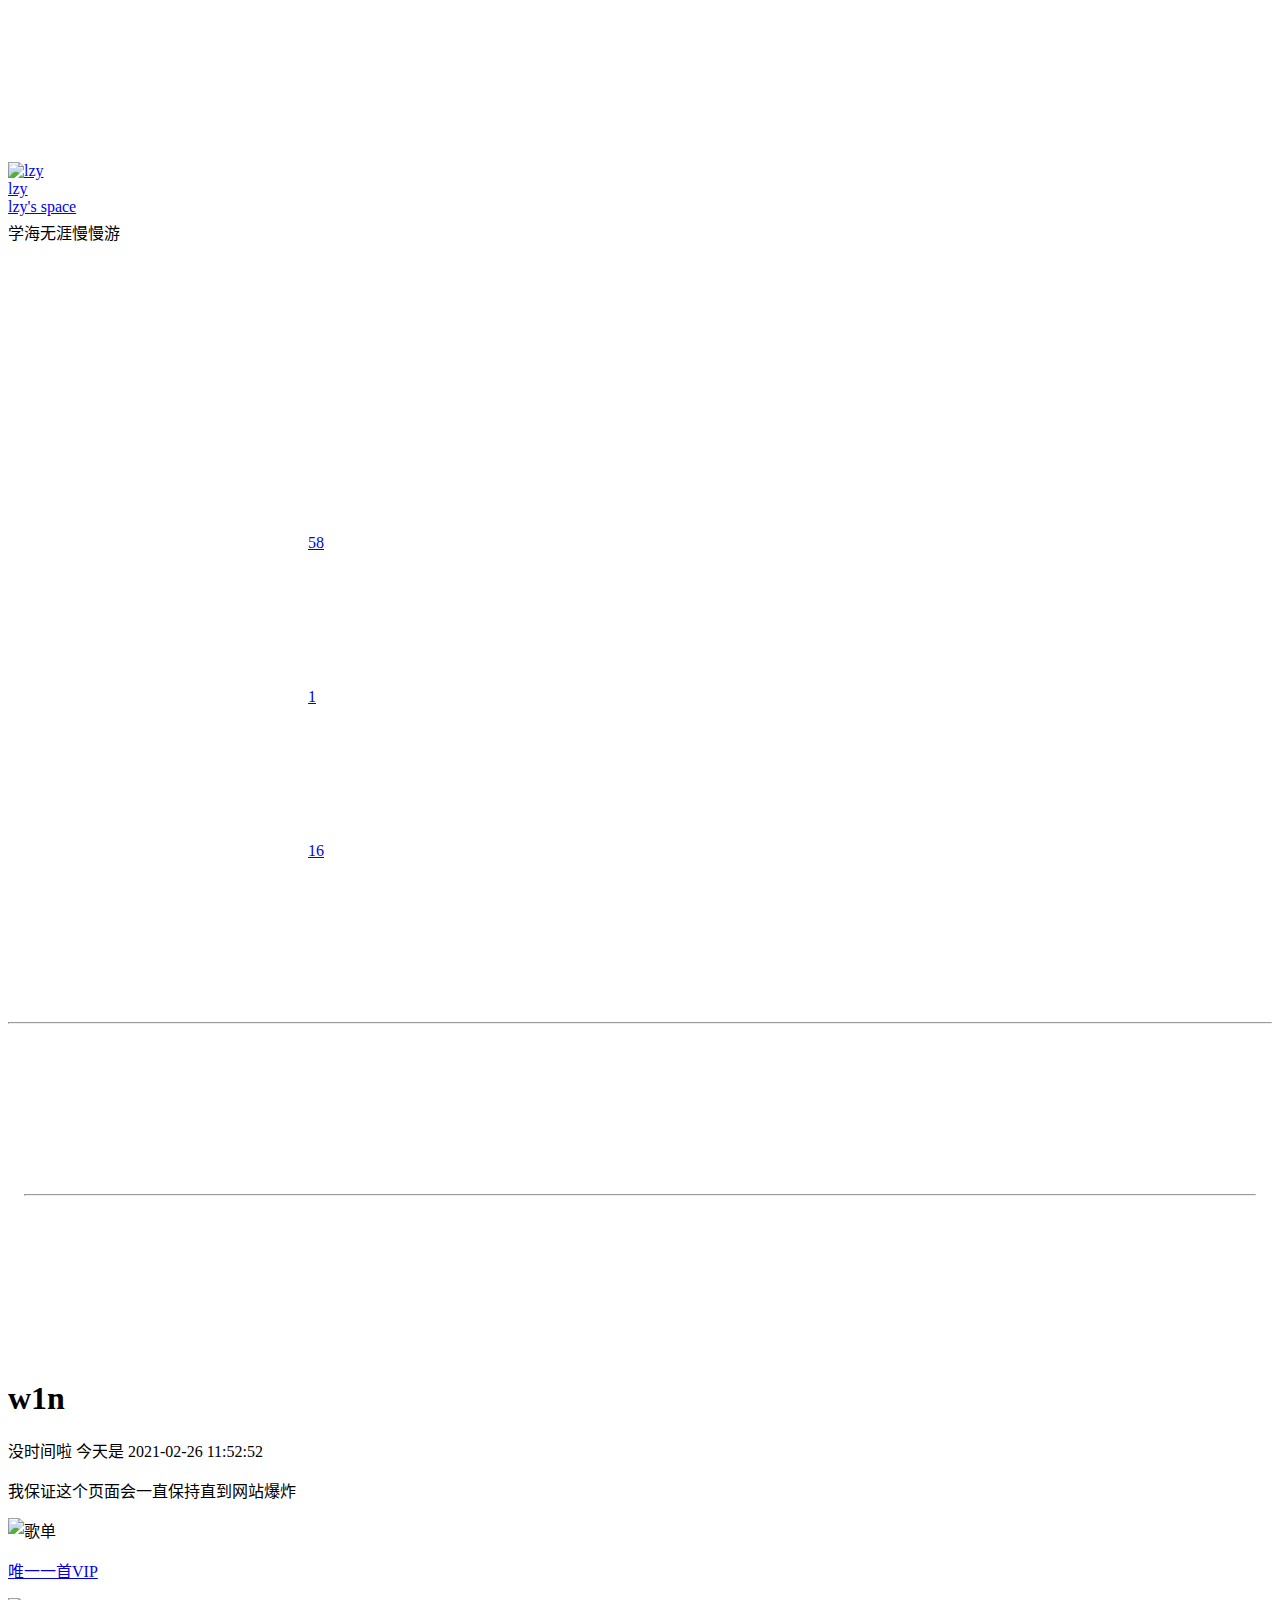
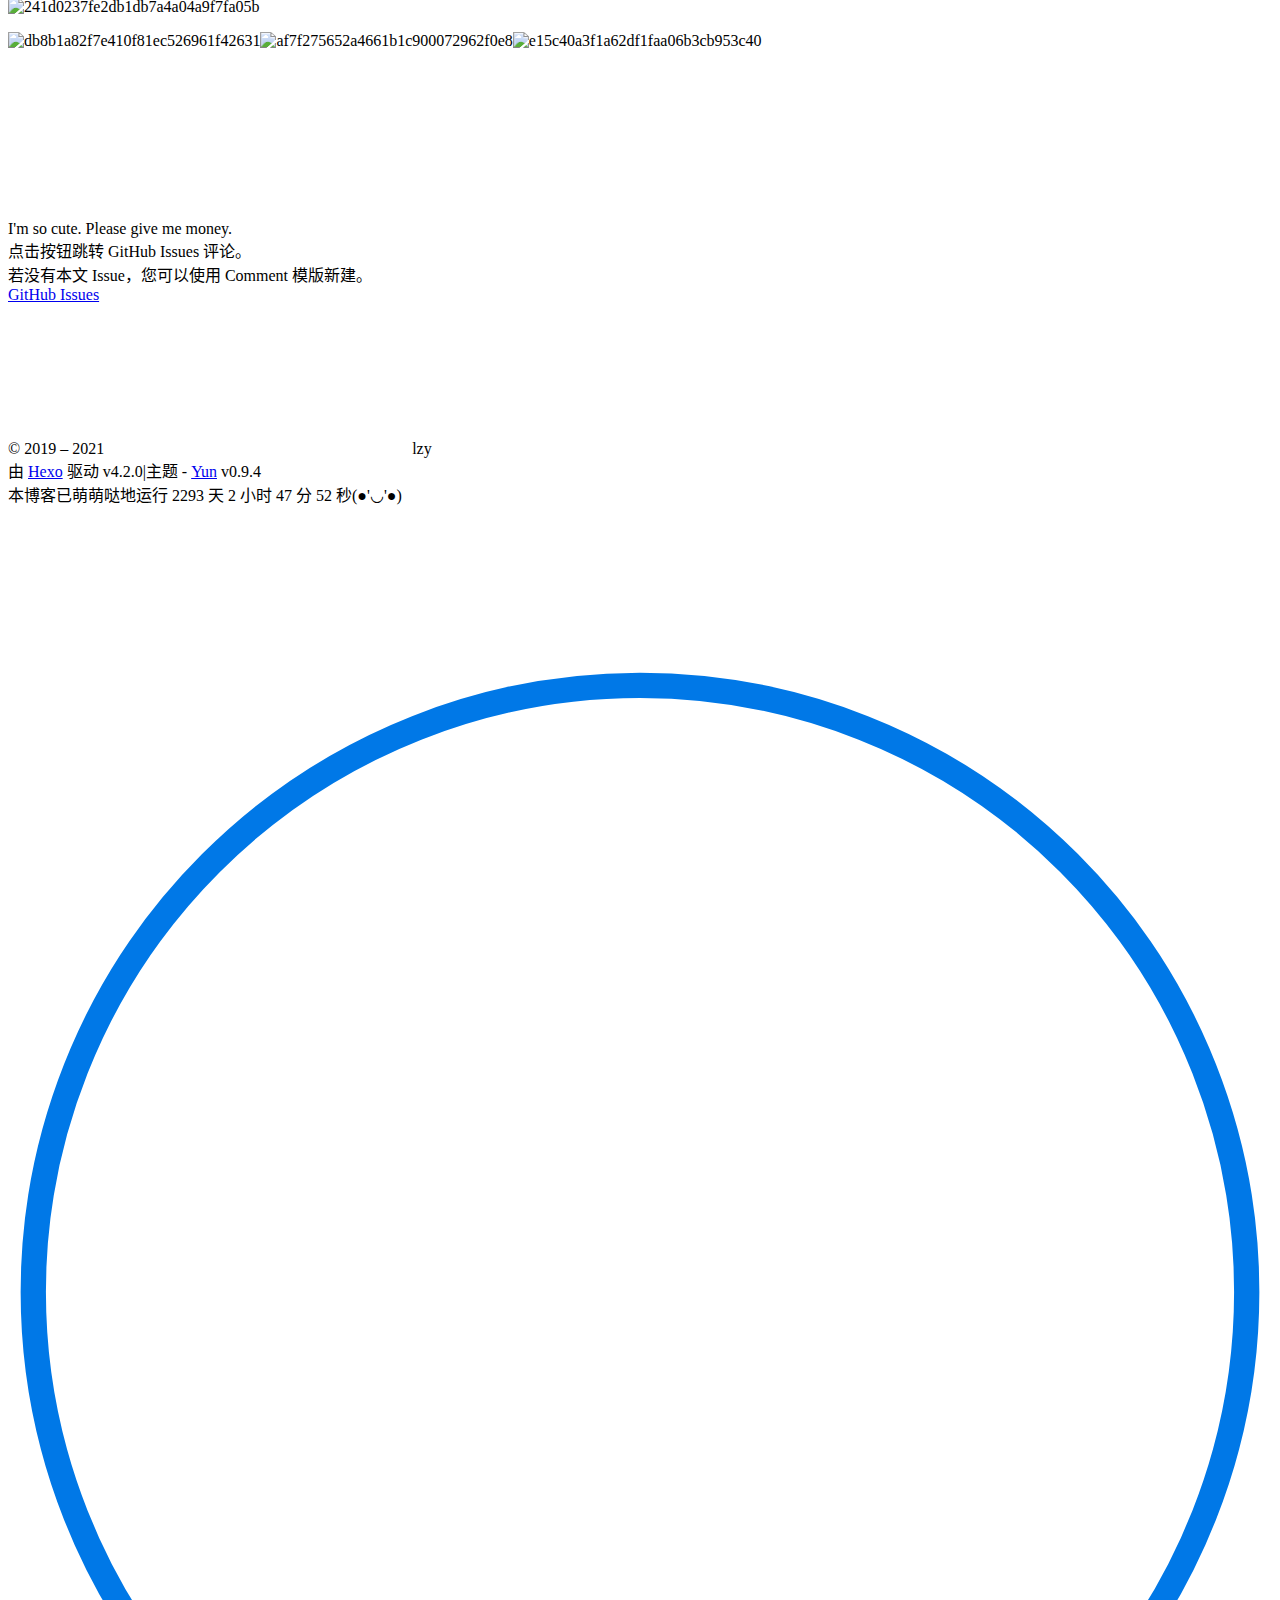
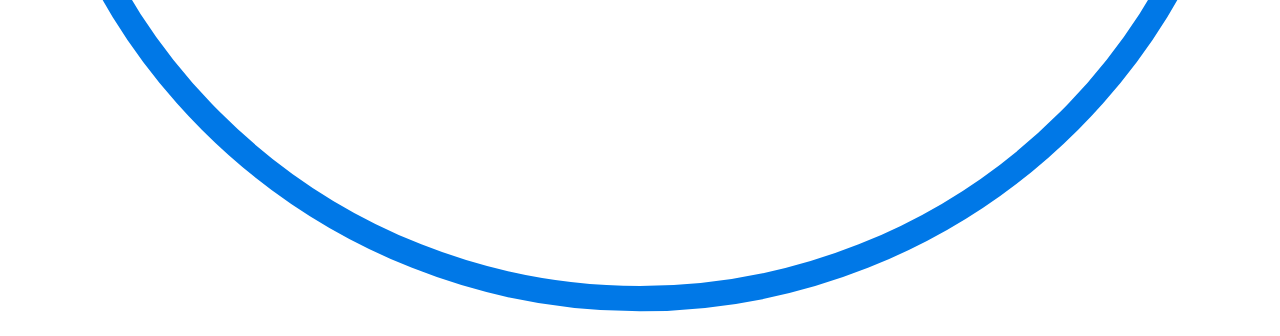
==== w1n/index.html @ 173c9fcd "pull1" ====
<!DOCTYPE html><html lang="zh-CN"><head><meta charset="UTF-8"><meta http-equiv="X-UA-Compatible" content="IE=edge"><meta name="viewport" content="width=device-width, initial-scale=1.0"><meta name="theme-color" content="#0078E7"><meta name="author" content="lzy"><meta name="copyright" content="lzy"><meta name="generator" content="Hexo 4.2.0"><meta name="theme" content="hexo-theme-yun"><title>w1n | lzy's space</title><link rel="stylesheet" href="https://fonts.googleapis.com/css2?family=Noto+Serif+SC:wght@900&amp;display=swap" media="none" onload="this.media='all'"><link rel="stylesheet" href="https://cdn.jsdelivr.net/npm/star-markdown-css@0.1.16/dist/yun/yun-markdown.min.css"><script src="//at.alicdn.com/t/font_1140697_stqaphw3j4.js" async></script><script src="https://cdn.jsdelivr.net/npm/scrollreveal/dist/scrollreveal.min.js" defer></script><script>document.addEventListener("DOMContentLoaded", () => {
  [".post-card",".post-content img"].forEach((target)=> {
    ScrollReveal().reveal(target);
  })
});
</script><link rel="shortcut icon" type="image/svg+xml" href="/yun.svg"><link rel="mask-icon" href="/yun.svg" color="#0078E7"><link rel="alternate icon" href="/yun.ico"><link rel="preload" href="/css/hexo-theme-yun.css" as="style"><link rel="preload" href="/js/utils.js" as="script"><link rel="preload" href="/js/hexo-theme-yun.js" as="script"><link rel="prefetch" href="/js/sidebar.js" as="script"><link rel="preconnect" href="https://cdn.jsdelivr.net" crossorigin><link rel="stylesheet" href="/css/hexo-theme-yun.css"><link rel="alternate" href="/atom.xml" title="lzy's space"><script id="yun-config">
    const Yun = window.Yun || {};
    window.CONFIG = {"root":"/","title":["lzy","的","小","站"],"version":"0.9.4","anonymous_image":"https://cdn.jsdelivr.net/gh/YunYouJun/cdn/img/avatar/none.jpg","say":{"api":"https://v1.hitokoto.cn","hitokoto":true},"fireworks":{"colors":["102, 167, 221","62, 131, 225","33, 78, 194"]}};
  </script><link rel="stylesheet" href="/css/custom.css"><link rel="preconnect" href="https://www.google-analytics.com" crossorigin><link rel="preconnect" href="https://stats.g.doubleclick.net" crossorigin><script async src="https://www.googletagmanager.com/gtag/js?id=UA-175655264-1"></script><script>window.dataLayer = window.dataLayer || [];
function gtag(){dataLayer.push(arguments);}
gtag('js', new Date());
gtag('config', 'UA-175655264-1');</script><script data-ad-client="ca-pub-7464044228478757" async src="https://pagead2.googlesyndication.com/pagead/js/adsbygoogle.js"></script><script>(function(){
  var bp = document.createElement('script');
  var curProtocol = window.location.protocol.split(':')[0];
  if (curProtocol === 'https') {
    bp.src = 'https://zz.bdstatic.com/linksubmit/push.js';
  }
  else {
    bp.src = 'http://push.zhanzhang.baidu.com/push.js';
  }
  var s = document.getElementsByTagName("script")[0];
  s.parentNode.insertBefore(bp, s);
})();</script><meta name="description" content="没时间啦 今天是 2021-02-26 11:52:52 我保证这个页面会一直保持直到网站爆炸  唯一一首VIP            document.querySelectorAll(&#39;.github-emoji&#39;)           .forEach(el &#x3D;&gt; {             if (!el.dataset.src) { return; }             const">
<meta property="og:type" content="website">
<meta property="og:title" content="w1n">
<meta property="og:url" content="https://lzylzy.cf/w1n/index.html">
<meta property="og:site_name" content="lzy&#39;s space">
<meta property="og:description" content="没时间啦 今天是 2021-02-26 11:52:52 我保证这个页面会一直保持直到网站爆炸  唯一一首VIP            document.querySelectorAll(&#39;.github-emoji&#39;)           .forEach(el &#x3D;&gt; {             if (!el.dataset.src) { return; }             const">
<meta property="og:locale" content="zh_CN">
<meta property="og:image" content="https://i.loli.net/2021/02/26/aYsZnmr7GghUtyb.jpg">
<meta property="og:image" content="https://i.loli.net/2021/02/26/jiHVKno9LOgayXz.jpg">
<meta property="og:image" content="e:%5C%E5%88%98%E5%AD%90%E6%BA%90%5CGithubspace%5CHexo%5Csource%5Cw1n%5Cdb8b1a82f7e410f81ec526961f42631.jpg">
<meta property="og:image" content="https://i.loli.net/2021/02/26/8vXzT5MJsrwWnbV.jpg">
<meta property="og:image" content="https://i.loli.net/2021/02/26/pAv4Rz2dY7DiTX1.jpg">
<meta property="article:published_time" content="2021-02-26T03:52:52.000Z">
<meta property="article:modified_time" content="2021-02-26T14:37:37.607Z">
<meta property="article:author" content="lzy">
<meta name="twitter:card" content="summary">
<meta name="twitter:image" content="https://i.loli.net/2021/02/26/aYsZnmr7GghUtyb.jpg"><link rel="alternate" href="/atom.xml" title="lzy's space" type="application/atom+xml">
</head><body><script defer src="https://cdn.jsdelivr.net/npm/animejs@latest/anime.min.js"></script><script defer src="/js/ui/fireworks.js"></script><canvas class="fireworks"></canvas><div class="container"><a class="sidebar-toggle hty-icon-button" id="menu-btn"><div class="hamburger hamburger--spin" type="button"><span class="hamburger-box"><span class="hamburger-inner"></span></span></div></a><div class="sidebar-toggle sidebar-overlay"></div><aside class="sidebar"><script defer src="/js/sidebar.js"></script><div class="sidebar-panel sidebar-panel-active" id="site-overview-wrap"><div class="site-info"><a class="site-author-avatar" href="/about/" title="lzy"><img width="96" loading="lazy" src="/Yun.png" alt="lzy"></a><div class="site-author-name"><a href="/about/">lzy</a></div><a class="site-name" href="/about/site.html">lzy's space</a><sub class="site-subtitle"></sub><div class="site-desciption">学海无涯慢慢游</div></div><nav class="site-state"><a class="site-state-item hty-icon-button icon-home" href="/" title="首页"><span class="site-state-item-icon"><svg class="icon" aria-hidden="true"><use xlink:href="#icon-home-4-line"/></svg></span></a><div class="site-state-item"><a href="/archives/" title="归档"><span class="site-state-item-icon"><svg class="icon" aria-hidden="true"><use xlink:href="#icon-archive-line"/></svg></span><span class="site-state-item-count">58</span></a></div><div class="site-state-item"><a href="/categories/" title="分类"><span class="site-state-item-icon"><svg class="icon" aria-hidden="true"><use xlink:href="#icon-folder-2-line"/></svg></span><span class="site-state-item-count">1</span></a></div><div class="site-state-item"><a href="/tags/" title="标签"><span class="site-state-item-icon"><svg class="icon" aria-hidden="true"><use xlink:href="#icon-price-tag-3-line"/></svg></span><span class="site-state-item-count">16</span></a></div><a class="site-state-item hty-icon-button" href="https://yun.yunyoujun.cn" target="_blank" rel="external nofollow noopener noreferrer" title="文档"><span class="site-state-item-icon"><svg class="icon" aria-hidden="true"><use xlink:href="#icon-settings-line"/></svg></span></a></nav><hr style="margin-bottom:0.5rem"><div class="links-of-author"><a class="links-of-author-item hty-icon-button" rel="external nofollow noopener noreferrer" href="tencent://QQInterLive/?Cmd=2&amp;Uin=2657202390" title="QQ" target="_blank" style="color:#12B7F5"><svg class="icon" aria-hidden="true"><use xlink:href="#icon-qq-line"/></svg></a><a class="links-of-author-item hty-icon-button" rel="external nofollow noopener noreferrer" href="https://github.com/OIer404" title="GitHub" target="_blank" style="color:#181717"><svg class="icon" aria-hidden="true"><use xlink:href="#icon-github-line"/></svg></a><a class="links-of-author-item hty-icon-button" rel="noopener" href="mailto:lzy@lzylzy.cf" title="E-Mail" target="_blank" style="color:#8E71C1"><svg class="icon" aria-hidden="true"><use xlink:href="#icon-mail-line"/></svg></a></div><hr style="margin:0.5rem 1rem"><div class="links"><a class="links-item hty-icon-button" href="/links/" title="我的小伙伴们" style="color:dodgerblue"><svg class="icon" aria-hidden="true"><use xlink:href="#icon-genderless-line"/></svg></a></div></div></aside><main class="sidebar-translate" id="content"><div id="page"><header class="post-header"><h1 class="post-title">w1n</h1></header><article id="page"><section class="post-body" itemprop="articleBody"><div class="post-content markdown-body"><p>没时间啦 今天是 2021-02-26 11:52:52</p>
<p>我保证这个页面会一直保持直到网站爆炸</p>
<p><img src="https://i.loli.net/2021/02/26/aYsZnmr7GghUtyb.jpg" alt="歌单" loading="lazy"></p>
<p><a href="https://lzylzy.lanzous.com/imYHZm85kgb" target="_blank" rel="external nofollow noopener noreferrer">唯一一首VIP</a></p>
<p><img src="https://i.loli.net/2021/02/26/jiHVKno9LOgayXz.jpg" alt="241d0237fe2db1db7a4a04a9f7fa05b" loading="lazy"></p>
<p><img src="E:%5C%E5%88%98%E5%AD%90%E6%BA%90%5CGithubspace%5CHexo%5Csource%5Cw1n%5Cdb8b1a82f7e410f81ec526961f42631.jpg" alt="db8b1a82f7e410f81ec526961f42631" loading="lazy"><img src="https://i.loli.net/2021/02/26/8vXzT5MJsrwWnbV.jpg" alt="af7f275652a4661b1c900072962f0e8" loading="lazy"><img src="https://i.loli.net/2021/02/26/pAv4Rz2dY7DiTX1.jpg" alt="e15c40a3f1a62df1faa06b3cb953c40" loading="lazy"></p>
<script>
        document.querySelectorAll('.github-emoji')
          .forEach(el => {
            if (!el.dataset.src) { return; }
            const img = document.createElement('img');
            img.style = 'display:none !important;';
            img.src = el.dataset.src;
            img.addEventListener('error', () => {
              img.remove();
              el.style.color = 'inherit';
              el.style.backgroundImage = 'none';
              el.style.background = 'none';
            });
            img.addEventListener('load', () => {
              img.remove();
            });
            document.body.appendChild(img);
          });
      </script></div></section></article><div id="reward-container"><span class="hty-icon-button button-glow" id="reward-button" title="打赏" onclick="var qr = document.getElementById(&quot;qr&quot;); qr.style.display = (qr.style.display === &quot;none&quot;) ? &quot;block&quot; : &quot;none&quot;;"><svg class="icon" aria-hidden="true"><use xlink:href="#icon-hand-coin-line"/></svg></span><div id="reward-comment">I'm so cute. Please give me money.</div><div id="qr" style="display:none;"><div style="display:inline-block"><a href="https://i.loli.net/2020/08/17/Zu3tz8nCe6rSWvb.jpg" target="_blank" rel="external nofollow noopener noreferrer"><img loading="lazy" src="https://i.loli.net/2020/08/17/Zu3tz8nCe6rSWvb.jpg" alt="支付宝" title="支付宝"></a><div><span style="color:#00A3EE"><svg class="icon" aria-hidden="true"><use xlink:href="#icon-alipay-line"/></svg></span></div></div><div style="display:inline-block"><a href="https://i.loli.net/2020/08/17/z6A9jfcqKYU15es.jpg" target="_blank" rel="external nofollow noopener noreferrer"><img loading="lazy" src="https://i.loli.net/2020/08/17/z6A9jfcqKYU15es.jpg" alt="微信支付" title="微信支付"></a><div><span style="color:#2DC100"><svg class="icon" aria-hidden="true"><use xlink:href="#icon-wechat-pay-line"/></svg></span></div></div></div></div></div><div id="comment"><div class="comment-tooltip text-center"><span>点击按钮跳转 GitHub Issues 评论。</span><br><span>若没有本文 Issue，您可以使用 Comment 模版新建。</span><br><a class="hty-button hty-button--raised" id="github-issues" href="https://github.com/YunYouJun/yunyoujun.github.io/issues?q=is:issue+w1n" target="_blank" rel="external nofollow noopener noreferrer">GitHub Issues</a></div></div></main><footer class="sidebar-translate" id="footer"><div class="copyright"><span>&copy; 2019 – 2021 </span><span class="with-love" id="animate"><svg class="icon" aria-hidden="true"><use xlink:href="#icon-cloud-line"/></svg></span><span class="author"> lzy</span></div><div class="powered"><span>由 <a href="https://hexo.io" target="_blank" rel="external nofollow noopener noreferrer">Hexo</a> 驱动 v4.2.0</span><span class="footer-separator">|</span><span>主题 - <a rel="external nofollow noopener noreferrer" href="https://github.com/YunYouJun/hexo-theme-yun" target="_blank"><span>Yun</span></a> v0.9.4</span></div><div class="live_time"><span>本博客已萌萌哒地运行</span><span id="display_live_time"></span><span class="moe-text">(●'◡'●)</span><script>function blog_live_time() {
  window.setTimeout(blog_live_time, 1000);
  const start = new Date('2020-04-13T00:00:00');
  const now = new Date();
  const timeDiff = (now.getTime() - start.getTime());
  const msPerMinute = 60 * 1000;
  const msPerHour = 60 * msPerMinute;
  const msPerDay = 24 * msPerHour;
  const passDay = Math.floor(timeDiff / msPerDay);
  const passHour = Math.floor((timeDiff % msPerDay) / 60 / 60 / 1000);
  const passMinute = Math.floor((timeDiff % msPerHour) / 60 / 1000);
  const passSecond = Math.floor((timeDiff % msPerMinute) / 1000);
  display_live_time.innerHTML = " " + passDay + " 天 " + passHour + " 小时 " + passMinute + " 分 " + passSecond + " 秒";
}
blog_live_time();
</script></div></footer><a class="hty-icon-button" id="goUp" aria-label="back-to-top" href="#"><svg class="icon" aria-hidden="true"><use xlink:href="#icon-arrow-up-s-line"/></svg><svg class="progress-circle-container" viewbox="0 0 100 100"><circle class="progress-circle" id="progressCircle" cx="50" cy="50" r="48" fill="none" stroke="#0078E7" stroke-width="2" stroke-linecap="round"/></svg></a><script>let date = new Date();
let today = (date.getMonth() + 1) + "-" + date.getDate()
if ("4-4".indexOf(today) !== -1) {
  document.documentElement.style.filter = "grayscale(1)";
}</script></div><script defer src="/js/utils.js"></script><script defer src="/js/hexo-theme-yun.js"></script></body></html>
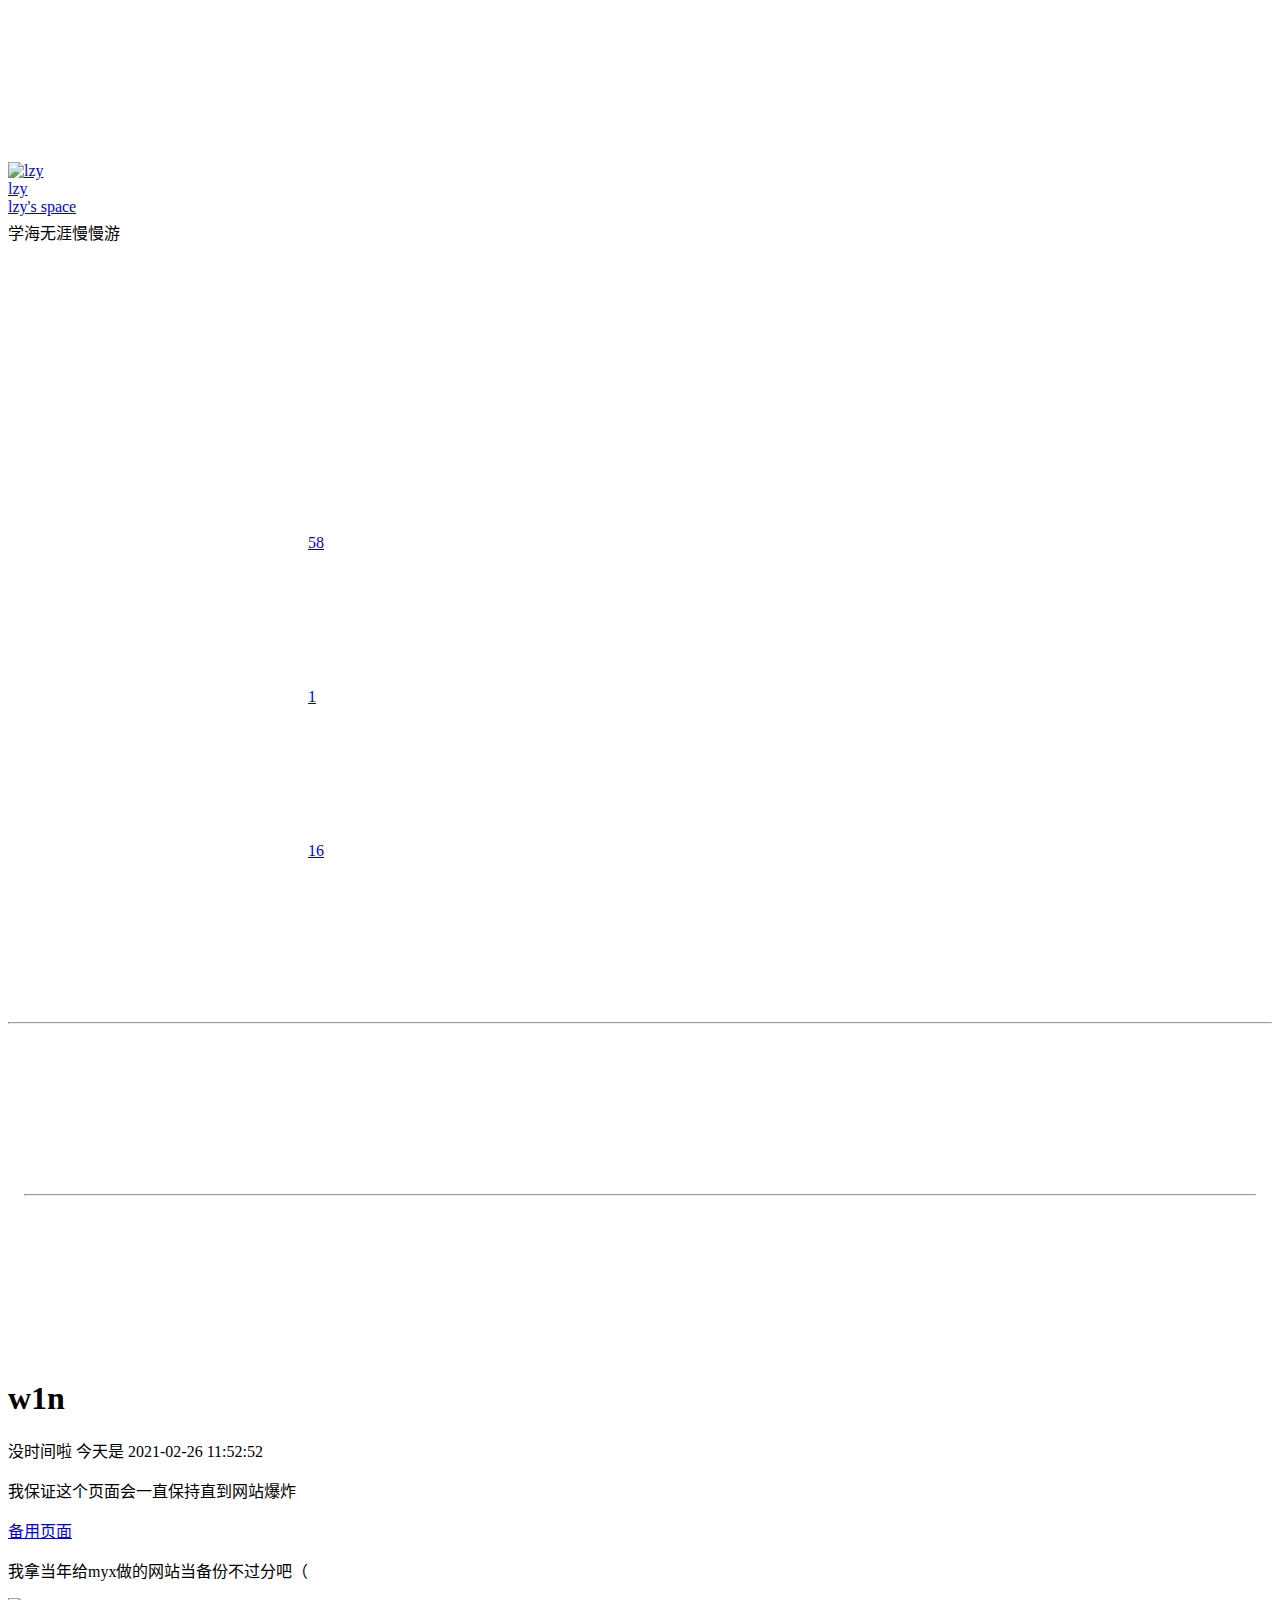
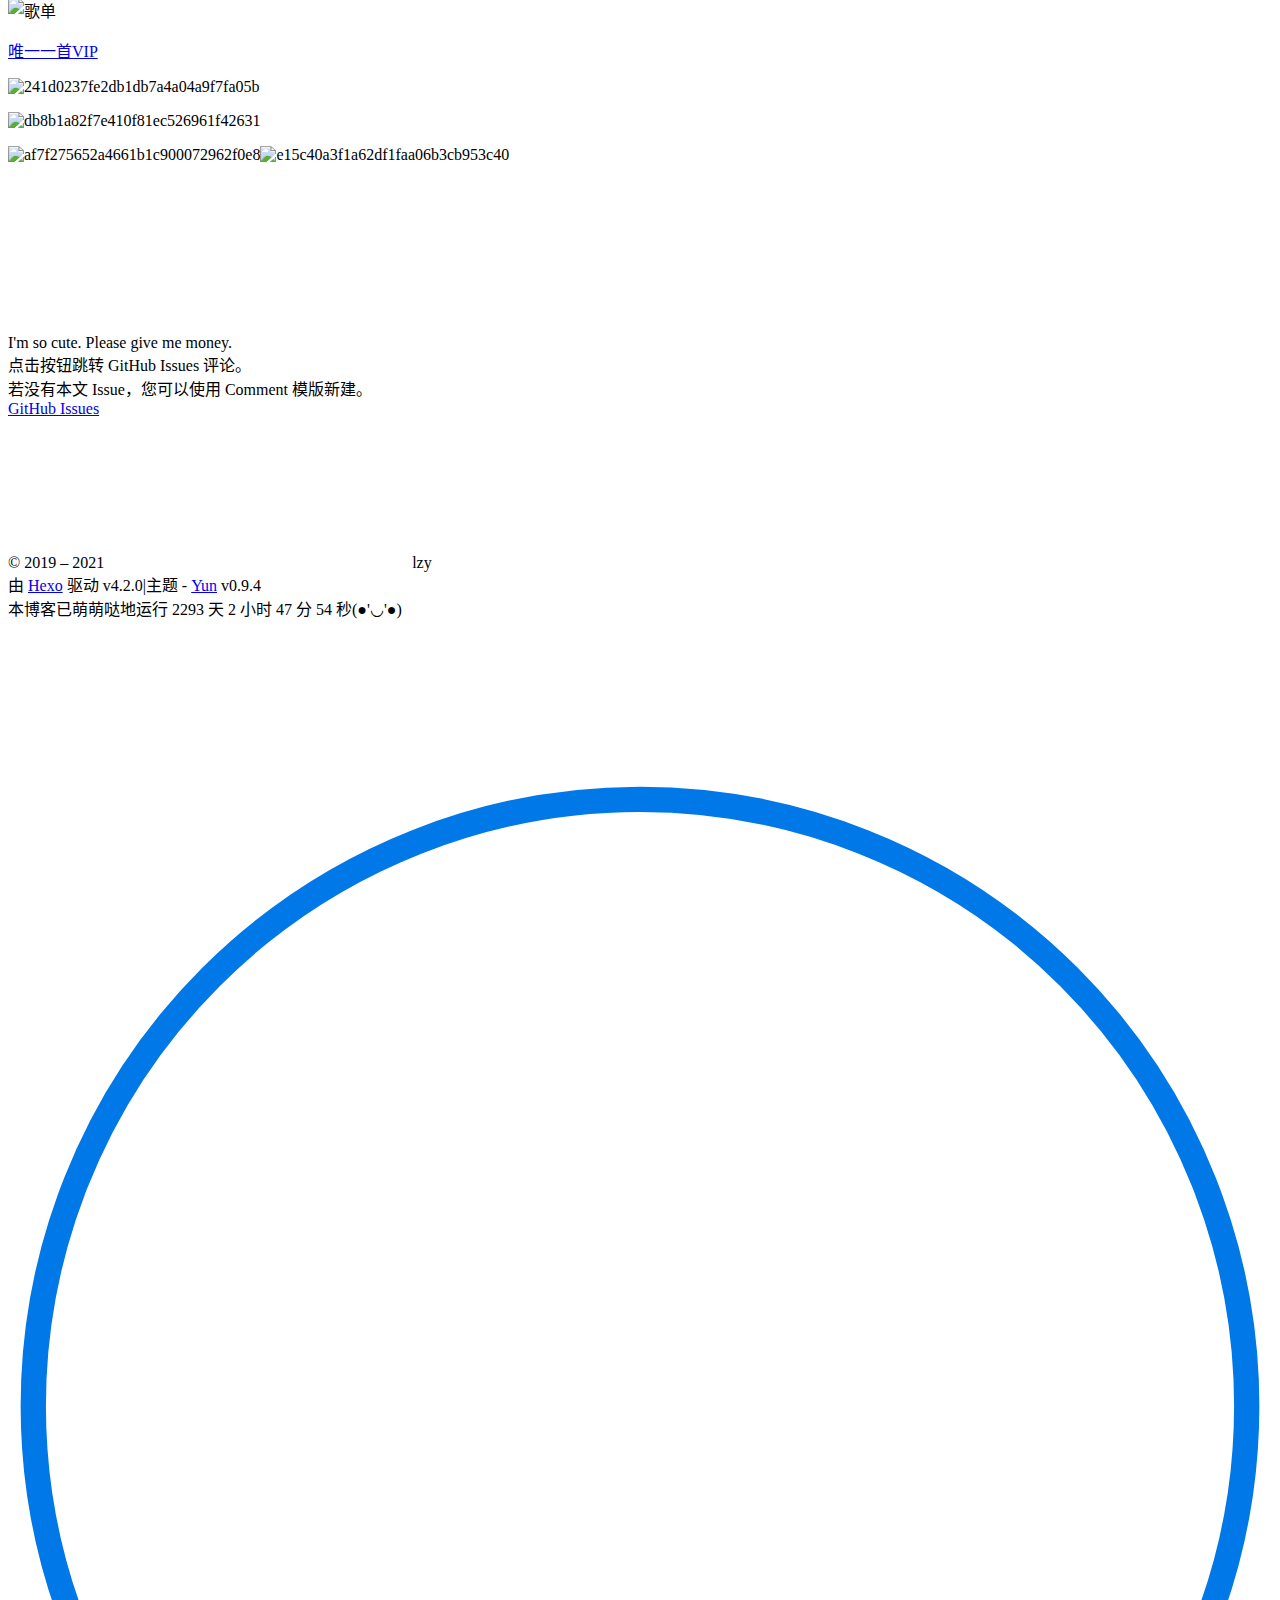
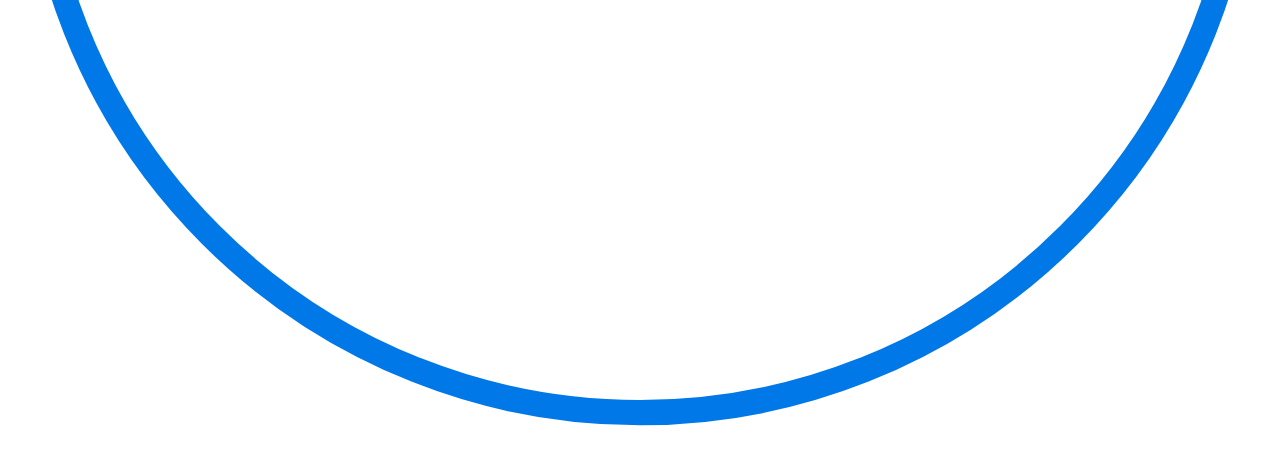
==== commit 49e4a4a3: "Update index.html" ====
--- a/w1n/index.html
+++ b/w1n/index.html
@@ -20,29 +20,32 @@
   }
   var s = document.getElementsByTagName("script")[0];
   s.parentNode.insertBefore(bp, s);
-})();</script><meta name="description" content="没时间啦 今天是 2021-02-26 11:52:52 我保证这个页面会一直保持直到网站爆炸  唯一一首VIP            document.querySelectorAll(&#39;.github-emoji&#39;)           .forEach(el &#x3D;&gt; {             if (!el.dataset.src) { return; }             const">
+})();</script><meta name="description" content="没时间啦 今天是 2021-02-26 11:52:52 我保证这个页面会一直保持直到网站爆炸 备用页面 我拿当年给myx做的网站当备份不过分吧（  唯一一首VIP             document.querySelectorAll(&#39;.github-emoji&#39;)           .forEach(el &#x3D;&gt; {             if (!el.dataset.src) {">
 <meta property="og:type" content="website">
 <meta property="og:title" content="w1n">
 <meta property="og:url" content="https://lzylzy.cf/w1n/index.html">
 <meta property="og:site_name" content="lzy&#39;s space">
-<meta property="og:description" content="没时间啦 今天是 2021-02-26 11:52:52 我保证这个页面会一直保持直到网站爆炸  唯一一首VIP            document.querySelectorAll(&#39;.github-emoji&#39;)           .forEach(el &#x3D;&gt; {             if (!el.dataset.src) { return; }             const">
+<meta property="og:description" content="没时间啦 今天是 2021-02-26 11:52:52 我保证这个页面会一直保持直到网站爆炸 备用页面 我拿当年给myx做的网站当备份不过分吧（  唯一一首VIP             document.querySelectorAll(&#39;.github-emoji&#39;)           .forEach(el &#x3D;&gt; {             if (!el.dataset.src) {">
 <meta property="og:locale" content="zh_CN">
 <meta property="og:image" content="https://i.loli.net/2021/02/26/aYsZnmr7GghUtyb.jpg">
 <meta property="og:image" content="https://i.loli.net/2021/02/26/jiHVKno9LOgayXz.jpg">
-<meta property="og:image" content="e:%5C%E5%88%98%E5%AD%90%E6%BA%90%5CGithubspace%5CHexo%5Csource%5Cw1n%5Cdb8b1a82f7e410f81ec526961f42631.jpg">
+<meta property="og:image" content="https://i.loli.net/2021/02/26/ogH53QXv8a2Skr4.jpg">
 <meta property="og:image" content="https://i.loli.net/2021/02/26/8vXzT5MJsrwWnbV.jpg">
 <meta property="og:image" content="https://i.loli.net/2021/02/26/pAv4Rz2dY7DiTX1.jpg">
 <meta property="article:published_time" content="2021-02-26T03:52:52.000Z">
-<meta property="article:modified_time" content="2021-02-26T14:37:37.607Z">
+<meta property="article:modified_time" content="2021-02-26T15:23:36.849Z">
 <meta property="article:author" content="lzy">
 <meta name="twitter:card" content="summary">
 <meta name="twitter:image" content="https://i.loli.net/2021/02/26/aYsZnmr7GghUtyb.jpg"><link rel="alternate" href="/atom.xml" title="lzy's space" type="application/atom+xml">
 </head><body><script defer src="https://cdn.jsdelivr.net/npm/animejs@latest/anime.min.js"></script><script defer src="/js/ui/fireworks.js"></script><canvas class="fireworks"></canvas><div class="container"><a class="sidebar-toggle hty-icon-button" id="menu-btn"><div class="hamburger hamburger--spin" type="button"><span class="hamburger-box"><span class="hamburger-inner"></span></span></div></a><div class="sidebar-toggle sidebar-overlay"></div><aside class="sidebar"><script defer src="/js/sidebar.js"></script><div class="sidebar-panel sidebar-panel-active" id="site-overview-wrap"><div class="site-info"><a class="site-author-avatar" href="/about/" title="lzy"><img width="96" loading="lazy" src="/Yun.png" alt="lzy"></a><div class="site-author-name"><a href="/about/">lzy</a></div><a class="site-name" href="/about/site.html">lzy's space</a><sub class="site-subtitle"></sub><div class="site-desciption">学海无涯慢慢游</div></div><nav class="site-state"><a class="site-state-item hty-icon-button icon-home" href="/" title="首页"><span class="site-state-item-icon"><svg class="icon" aria-hidden="true"><use xlink:href="#icon-home-4-line"/></svg></span></a><div class="site-state-item"><a href="/archives/" title="归档"><span class="site-state-item-icon"><svg class="icon" aria-hidden="true"><use xlink:href="#icon-archive-line"/></svg></span><span class="site-state-item-count">58</span></a></div><div class="site-state-item"><a href="/categories/" title="分类"><span class="site-state-item-icon"><svg class="icon" aria-hidden="true"><use xlink:href="#icon-folder-2-line"/></svg></span><span class="site-state-item-count">1</span></a></div><div class="site-state-item"><a href="/tags/" title="标签"><span class="site-state-item-icon"><svg class="icon" aria-hidden="true"><use xlink:href="#icon-price-tag-3-line"/></svg></span><span class="site-state-item-count">16</span></a></div><a class="site-state-item hty-icon-button" href="https://yun.yunyoujun.cn" target="_blank" rel="external nofollow noopener noreferrer" title="文档"><span class="site-state-item-icon"><svg class="icon" aria-hidden="true"><use xlink:href="#icon-settings-line"/></svg></span></a></nav><hr style="margin-bottom:0.5rem"><div class="links-of-author"><a class="links-of-author-item hty-icon-button" rel="external nofollow noopener noreferrer" href="tencent://QQInterLive/?Cmd=2&amp;Uin=2657202390" title="QQ" target="_blank" style="color:#12B7F5"><svg class="icon" aria-hidden="true"><use xlink:href="#icon-qq-line"/></svg></a><a class="links-of-author-item hty-icon-button" rel="external nofollow noopener noreferrer" href="https://github.com/OIer404" title="GitHub" target="_blank" style="color:#181717"><svg class="icon" aria-hidden="true"><use xlink:href="#icon-github-line"/></svg></a><a class="links-of-author-item hty-icon-button" rel="noopener" href="mailto:lzy@lzylzy.cf" title="E-Mail" target="_blank" style="color:#8E71C1"><svg class="icon" aria-hidden="true"><use xlink:href="#icon-mail-line"/></svg></a></div><hr style="margin:0.5rem 1rem"><div class="links"><a class="links-item hty-icon-button" href="/links/" title="我的小伙伴们" style="color:dodgerblue"><svg class="icon" aria-hidden="true"><use xlink:href="#icon-genderless-line"/></svg></a></div></div></aside><main class="sidebar-translate" id="content"><div id="page"><header class="post-header"><h1 class="post-title">w1n</h1></header><article id="page"><section class="post-body" itemprop="articleBody"><div class="post-content markdown-body"><p>没时间啦 今天是 2021-02-26 11:52:52</p>
 <p>我保证这个页面会一直保持直到网站爆炸</p>
+<p><a href="http://usefulltechs.cf/w1n/" target="_blank" rel="external nofollow noopener noreferrer">备用页面</a></p>
+<p>我拿当年给myx做的网站当备份不过分吧（</p>
 <p><img src="https://i.loli.net/2021/02/26/aYsZnmr7GghUtyb.jpg" alt="歌单" loading="lazy"></p>
 <p><a href="https://lzylzy.lanzous.com/imYHZm85kgb" target="_blank" rel="external nofollow noopener noreferrer">唯一一首VIP</a></p>
 <p><img src="https://i.loli.net/2021/02/26/jiHVKno9LOgayXz.jpg" alt="241d0237fe2db1db7a4a04a9f7fa05b" loading="lazy"></p>
-<p><img src="E:%5C%E5%88%98%E5%AD%90%E6%BA%90%5CGithubspace%5CHexo%5Csource%5Cw1n%5Cdb8b1a82f7e410f81ec526961f42631.jpg" alt="db8b1a82f7e410f81ec526961f42631" loading="lazy"><img src="https://i.loli.net/2021/02/26/8vXzT5MJsrwWnbV.jpg" alt="af7f275652a4661b1c900072962f0e8" loading="lazy"><img src="https://i.loli.net/2021/02/26/pAv4Rz2dY7DiTX1.jpg" alt="e15c40a3f1a62df1faa06b3cb953c40" loading="lazy"></p>
+<p><img src="https://i.loli.net/2021/02/26/ogH53QXv8a2Skr4.jpg" alt="db8b1a82f7e410f81ec526961f42631" loading="lazy"></p>
+<p><img src="https://i.loli.net/2021/02/26/8vXzT5MJsrwWnbV.jpg" alt="af7f275652a4661b1c900072962f0e8" loading="lazy"><img src="https://i.loli.net/2021/02/26/pAv4Rz2dY7DiTX1.jpg" alt="e15c40a3f1a62df1faa06b3cb953c40" loading="lazy"></p>
 <script>
         document.querySelectorAll('.github-emoji')
           .forEach(el => {
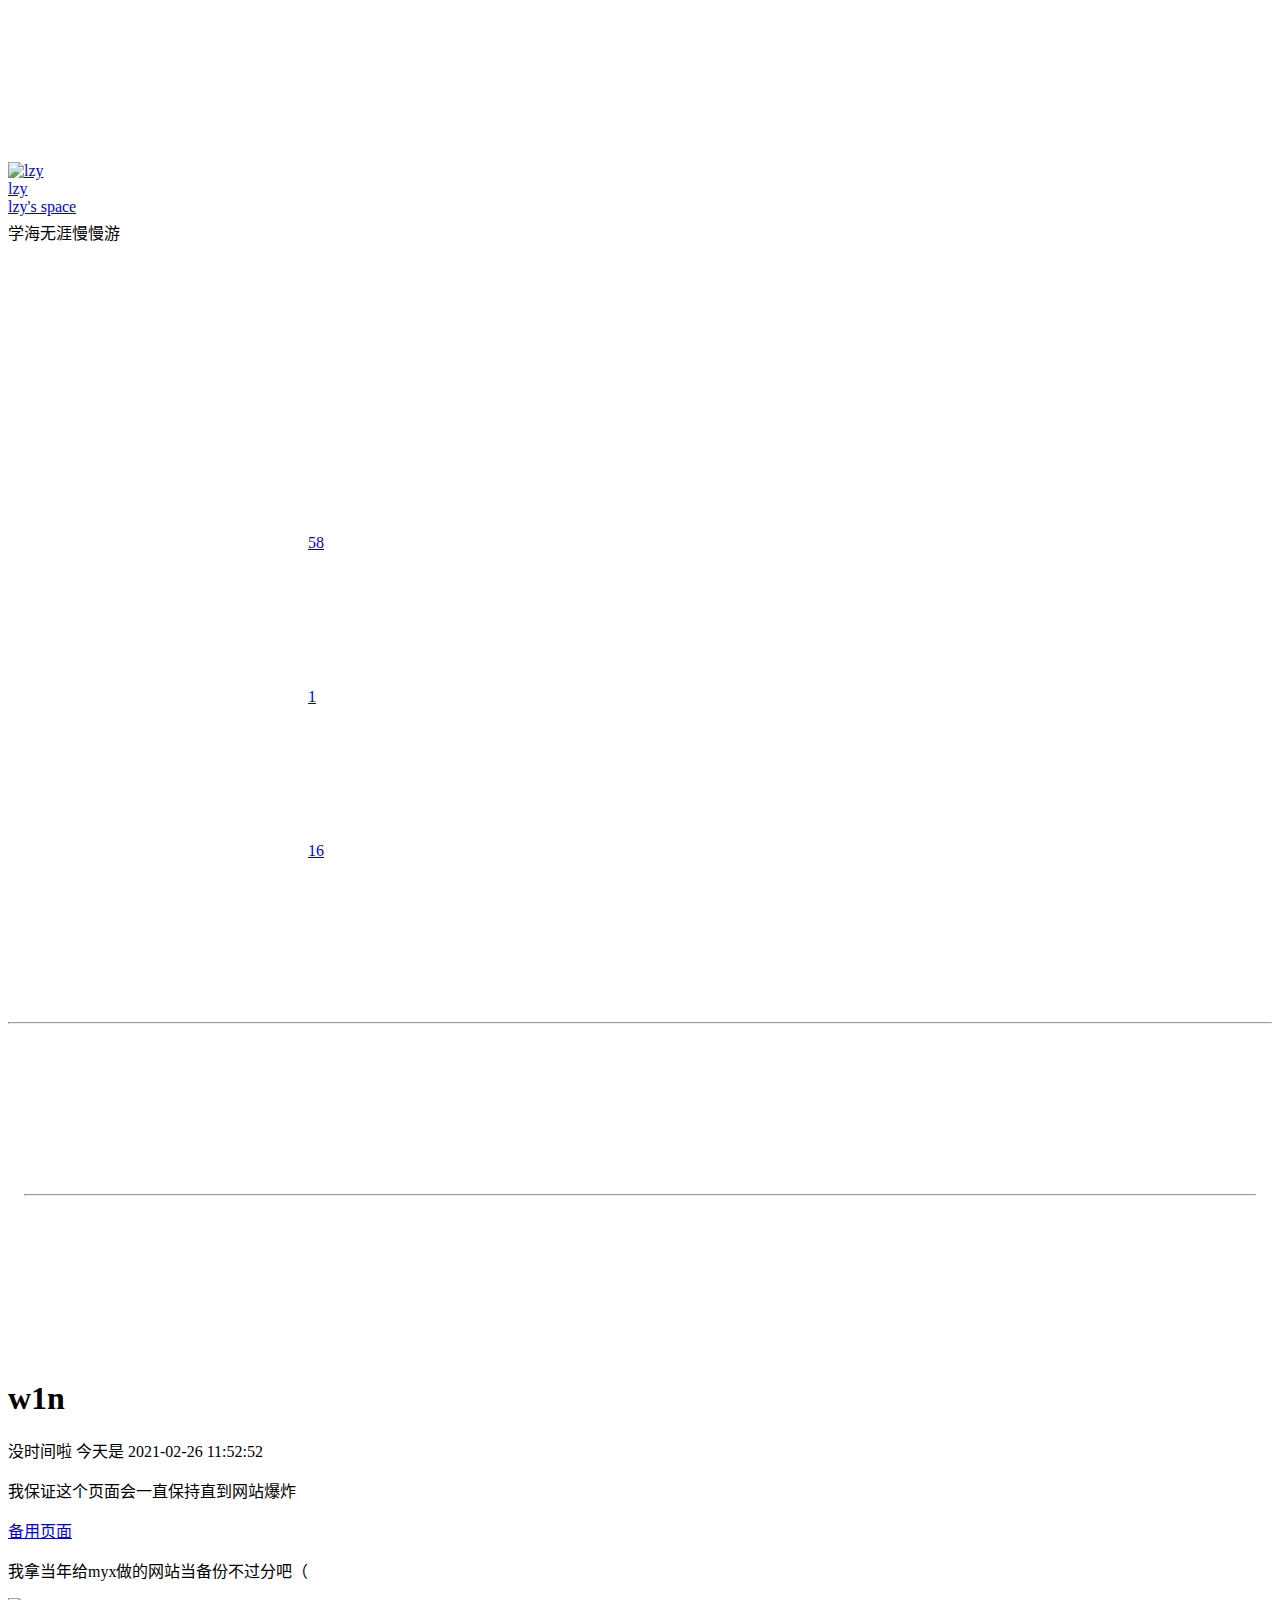
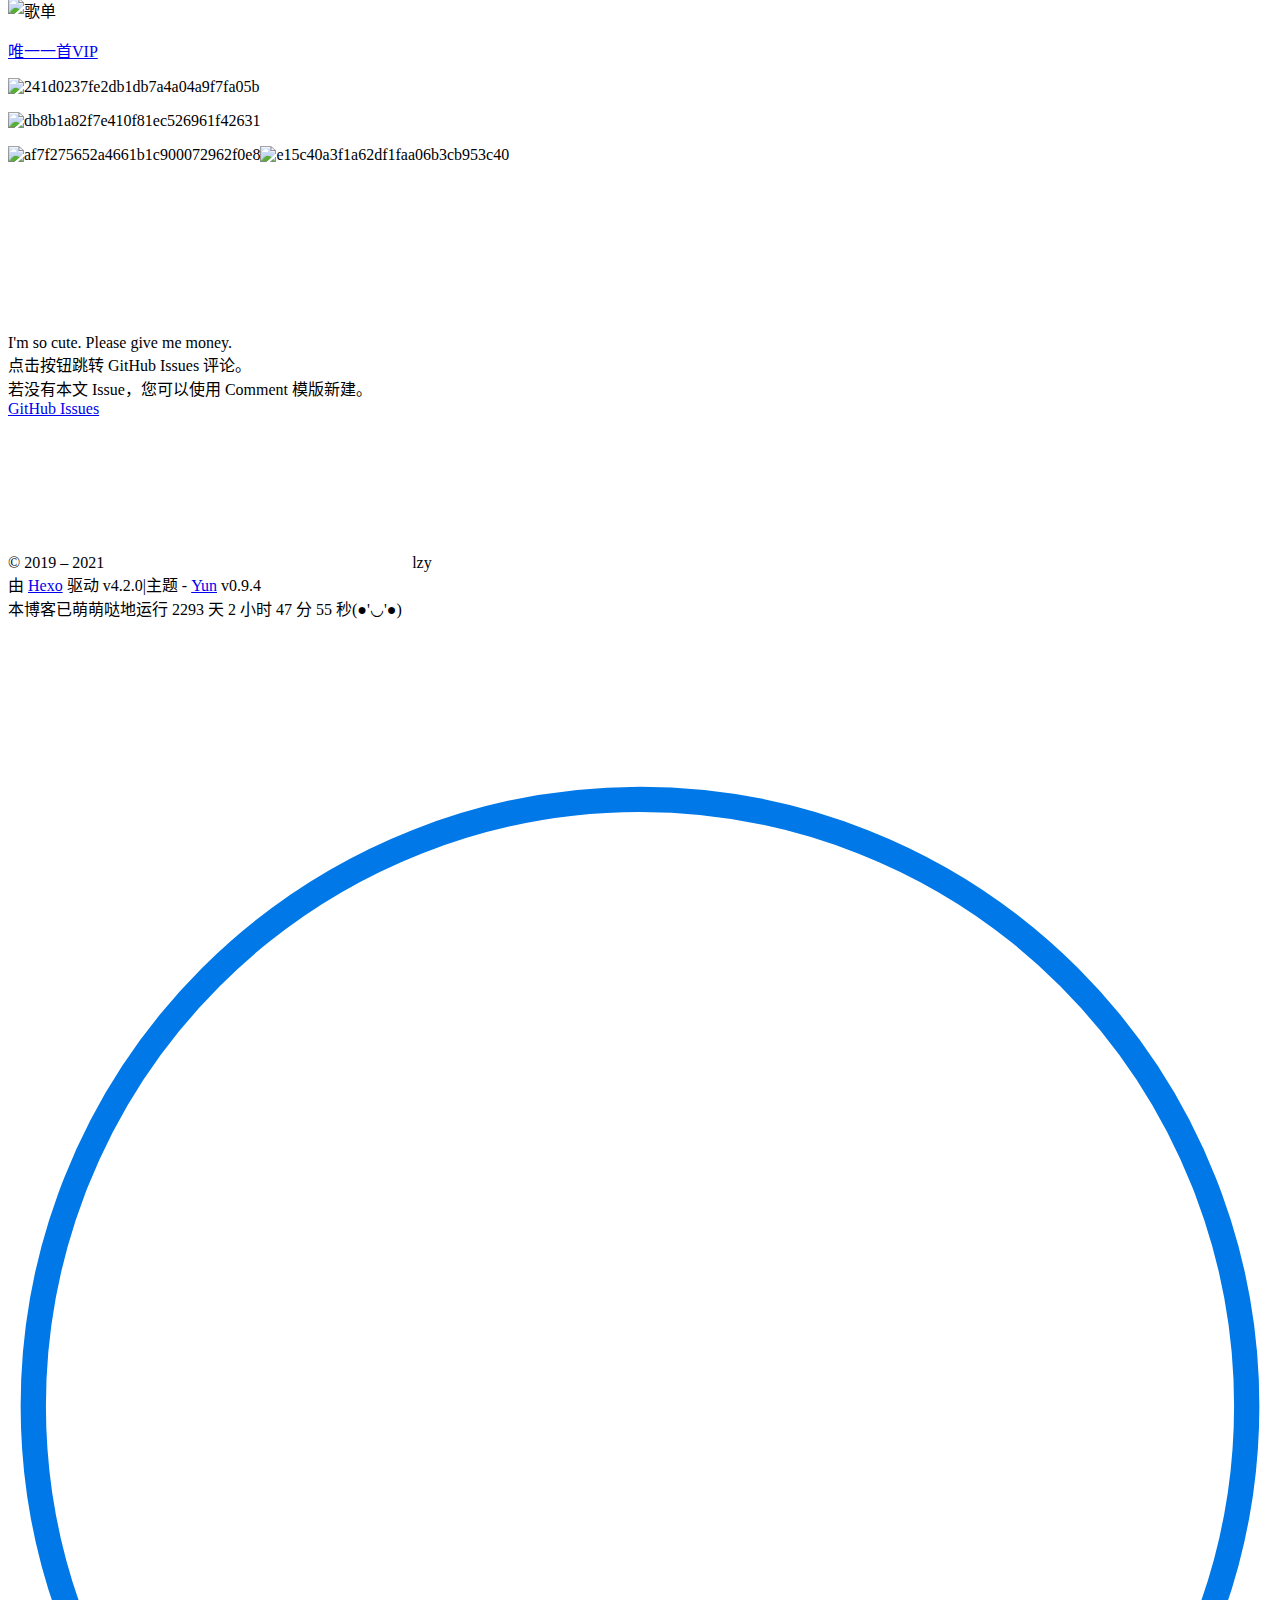
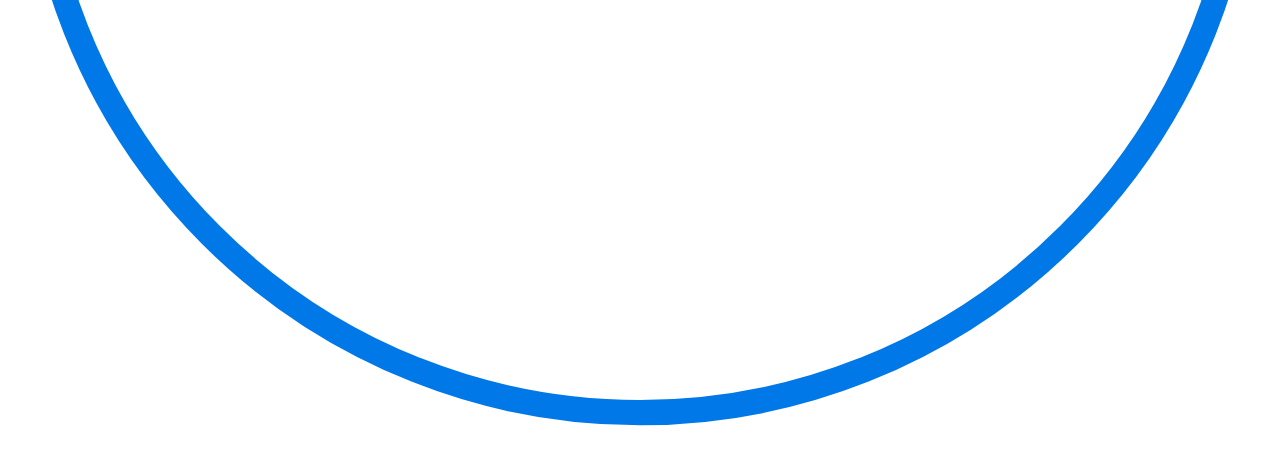
==== commit d9e8dabc: "Update index.html" ====
--- a/w1n/index.html
+++ b/w1n/index.html
@@ -1,4 +1,4 @@
-<!DOCTYPE html><html lang="zh-CN"><head><meta charset="UTF-8"><meta http-equiv="X-UA-Compatible" content="IE=edge"><meta name="viewport" content="width=device-width, initial-scale=1.0"><meta name="theme-color" content="#0078E7"><meta name="author" content="lzy"><meta name="copyright" content="lzy"><meta name="generator" content="Hexo 4.2.0"><meta name="theme" content="hexo-theme-yun"><title>w1n | lzy's space</title><link rel="stylesheet" href="https://fonts.googleapis.com/css2?family=Noto+Serif+SC:wght@900&amp;display=swap" media="none" onload="this.media='all'"><link rel="stylesheet" href="https://cdn.jsdelivr.net/npm/star-markdown-css@0.1.16/dist/yun/yun-markdown.min.css"><script src="//at.alicdn.com/t/font_1140697_stqaphw3j4.js" async></script><script src="https://cdn.jsdelivr.net/npm/scrollreveal/dist/scrollreveal.min.js" defer></script><script>document.addEventListener("DOMContentLoaded", () => {
+﻿<!DOCTYPE html><html lang="zh-CN"><head><meta charset="UTF-8"><meta http-equiv="X-UA-Compatible" content="IE=edge"><meta name="viewport" content="width=device-width, initial-scale=1.0"><meta name="theme-color" content="#0078E7"><meta name="author" content="lzy"><meta name="copyright" content="lzy"><meta name="generator" content="Hexo 4.2.0"><meta name="theme" content="hexo-theme-yun"><title>w1n | lzy's space</title><link rel="stylesheet" href="https://fonts.googleapis.com/css2?family=Noto+Serif+SC:wght@900&amp;display=swap" media="none" onload="this.media='all'"><link rel="stylesheet" href="https://cdn.jsdelivr.net/npm/star-markdown-css@0.1.16/dist/yun/yun-markdown.min.css"><script src="//at.alicdn.com/t/font_1140697_stqaphw3j4.js" async></script><script src="https://cdn.jsdelivr.net/npm/scrollreveal/dist/scrollreveal.min.js" defer></script><script>document.addEventListener("DOMContentLoaded", () => {
   [".post-card",".post-content img"].forEach((target)=> {
     ScrollReveal().reveal(target);
   })
@@ -39,7 +39,7 @@
 <meta name="twitter:image" content="https://i.loli.net/2021/02/26/aYsZnmr7GghUtyb.jpg"><link rel="alternate" href="/atom.xml" title="lzy's space" type="application/atom+xml">
 </head><body><script defer src="https://cdn.jsdelivr.net/npm/animejs@latest/anime.min.js"></script><script defer src="/js/ui/fireworks.js"></script><canvas class="fireworks"></canvas><div class="container"><a class="sidebar-toggle hty-icon-button" id="menu-btn"><div class="hamburger hamburger--spin" type="button"><span class="hamburger-box"><span class="hamburger-inner"></span></span></div></a><div class="sidebar-toggle sidebar-overlay"></div><aside class="sidebar"><script defer src="/js/sidebar.js"></script><div class="sidebar-panel sidebar-panel-active" id="site-overview-wrap"><div class="site-info"><a class="site-author-avatar" href="/about/" title="lzy"><img width="96" loading="lazy" src="/Yun.png" alt="lzy"></a><div class="site-author-name"><a href="/about/">lzy</a></div><a class="site-name" href="/about/site.html">lzy's space</a><sub class="site-subtitle"></sub><div class="site-desciption">学海无涯慢慢游</div></div><nav class="site-state"><a class="site-state-item hty-icon-button icon-home" href="/" title="首页"><span class="site-state-item-icon"><svg class="icon" aria-hidden="true"><use xlink:href="#icon-home-4-line"/></svg></span></a><div class="site-state-item"><a href="/archives/" title="归档"><span class="site-state-item-icon"><svg class="icon" aria-hidden="true"><use xlink:href="#icon-archive-line"/></svg></span><span class="site-state-item-count">58</span></a></div><div class="site-state-item"><a href="/categories/" title="分类"><span class="site-state-item-icon"><svg class="icon" aria-hidden="true"><use xlink:href="#icon-folder-2-line"/></svg></span><span class="site-state-item-count">1</span></a></div><div class="site-state-item"><a href="/tags/" title="标签"><span class="site-state-item-icon"><svg class="icon" aria-hidden="true"><use xlink:href="#icon-price-tag-3-line"/></svg></span><span class="site-state-item-count">16</span></a></div><a class="site-state-item hty-icon-button" href="https://yun.yunyoujun.cn" target="_blank" rel="external nofollow noopener noreferrer" title="文档"><span class="site-state-item-icon"><svg class="icon" aria-hidden="true"><use xlink:href="#icon-settings-line"/></svg></span></a></nav><hr style="margin-bottom:0.5rem"><div class="links-of-author"><a class="links-of-author-item hty-icon-button" rel="external nofollow noopener noreferrer" href="tencent://QQInterLive/?Cmd=2&amp;Uin=2657202390" title="QQ" target="_blank" style="color:#12B7F5"><svg class="icon" aria-hidden="true"><use xlink:href="#icon-qq-line"/></svg></a><a class="links-of-author-item hty-icon-button" rel="external nofollow noopener noreferrer" href="https://github.com/OIer404" title="GitHub" target="_blank" style="color:#181717"><svg class="icon" aria-hidden="true"><use xlink:href="#icon-github-line"/></svg></a><a class="links-of-author-item hty-icon-button" rel="noopener" href="mailto:lzy@lzylzy.cf" title="E-Mail" target="_blank" style="color:#8E71C1"><svg class="icon" aria-hidden="true"><use xlink:href="#icon-mail-line"/></svg></a></div><hr style="margin:0.5rem 1rem"><div class="links"><a class="links-item hty-icon-button" href="/links/" title="我的小伙伴们" style="color:dodgerblue"><svg class="icon" aria-hidden="true"><use xlink:href="#icon-genderless-line"/></svg></a></div></div></aside><main class="sidebar-translate" id="content"><div id="page"><header class="post-header"><h1 class="post-title">w1n</h1></header><article id="page"><section class="post-body" itemprop="articleBody"><div class="post-content markdown-body"><p>没时间啦 今天是 2021-02-26 11:52:52</p>
 <p>我保证这个页面会一直保持直到网站爆炸</p>
-<p><a href="http://usefulltechs.cf/w1n/" target="_blank" rel="external nofollow noopener noreferrer">备用页面</a></p>
+<p><a href="http://lzylzy.cf/w1n/" target="_blank" rel="external nofollow noopener noreferrer">备用页面</a></p>
 <p>我拿当年给myx做的网站当备份不过分吧（</p>
 <p><img src="https://i.loli.net/2021/02/26/aYsZnmr7GghUtyb.jpg" alt="歌单" loading="lazy"></p>
 <p><a href="https://lzylzy.lanzous.com/imYHZm85kgb" target="_blank" rel="external nofollow noopener noreferrer">唯一一首VIP</a></p>
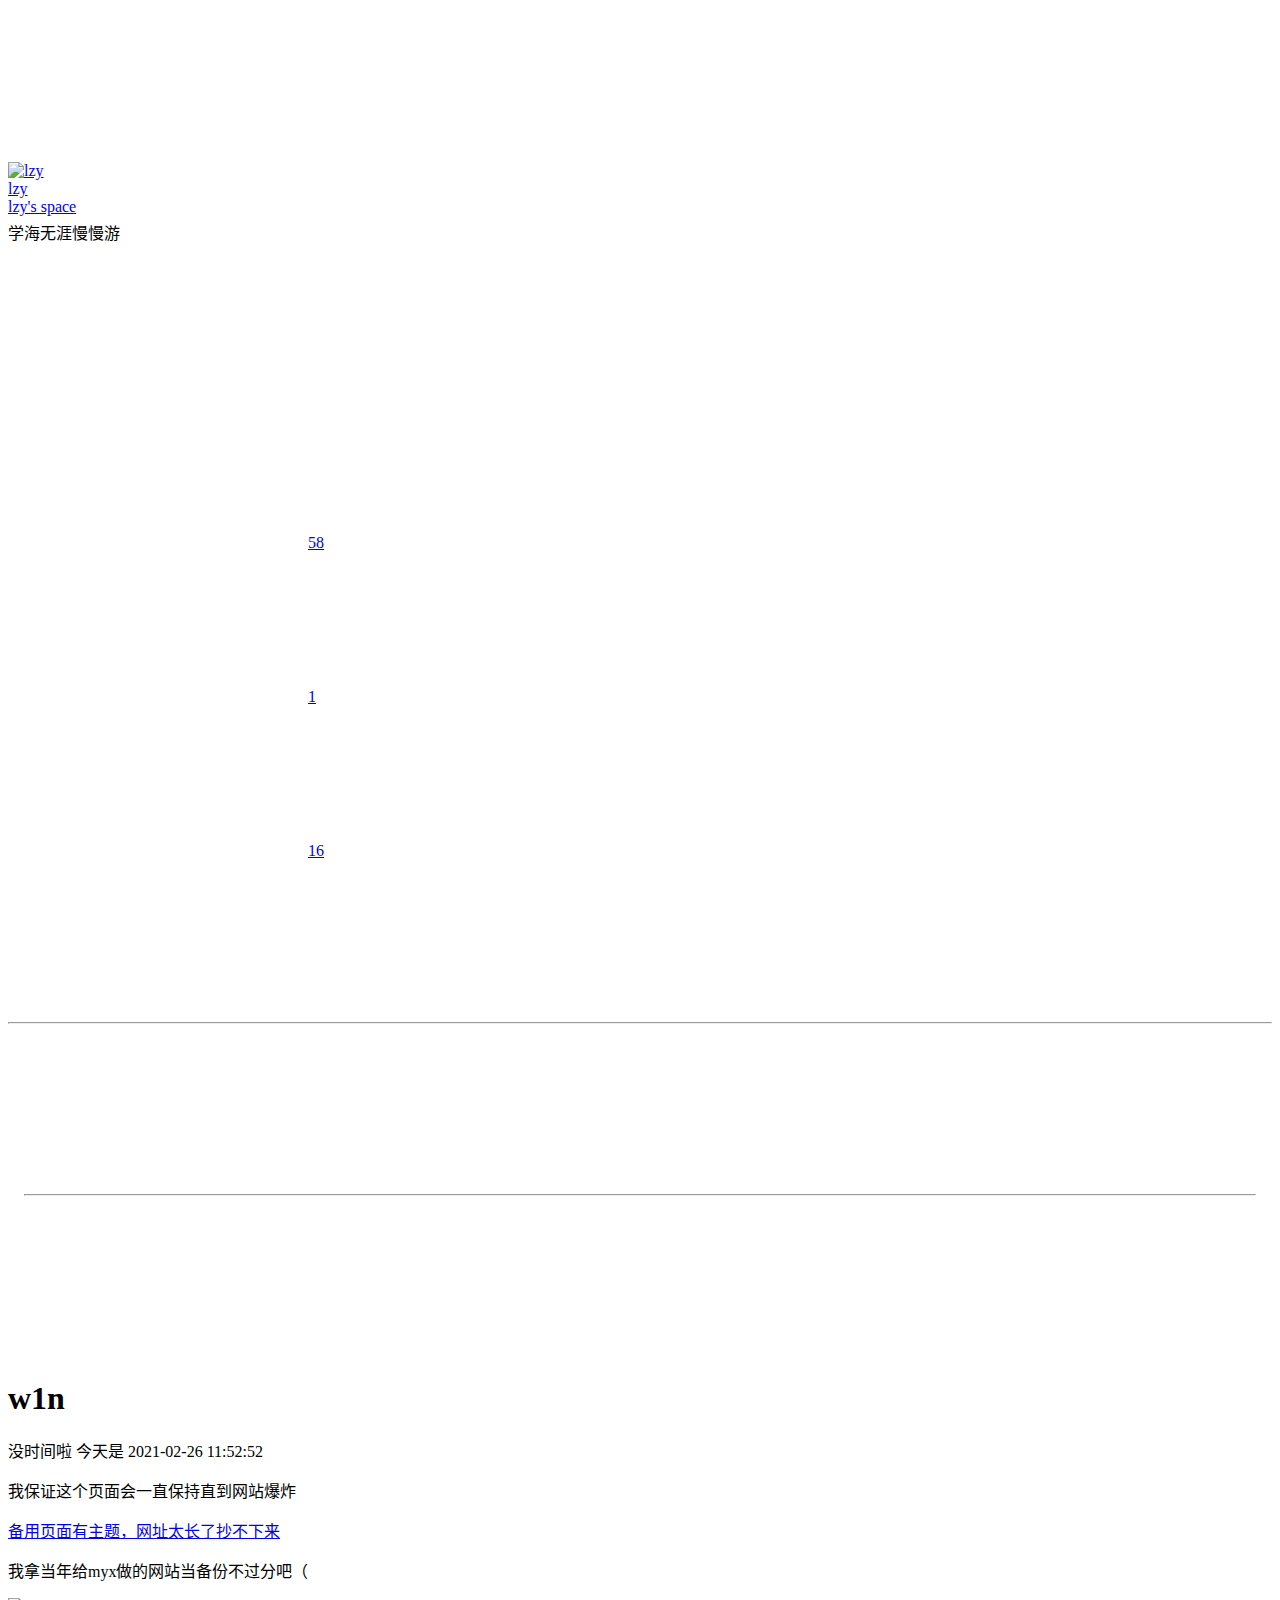
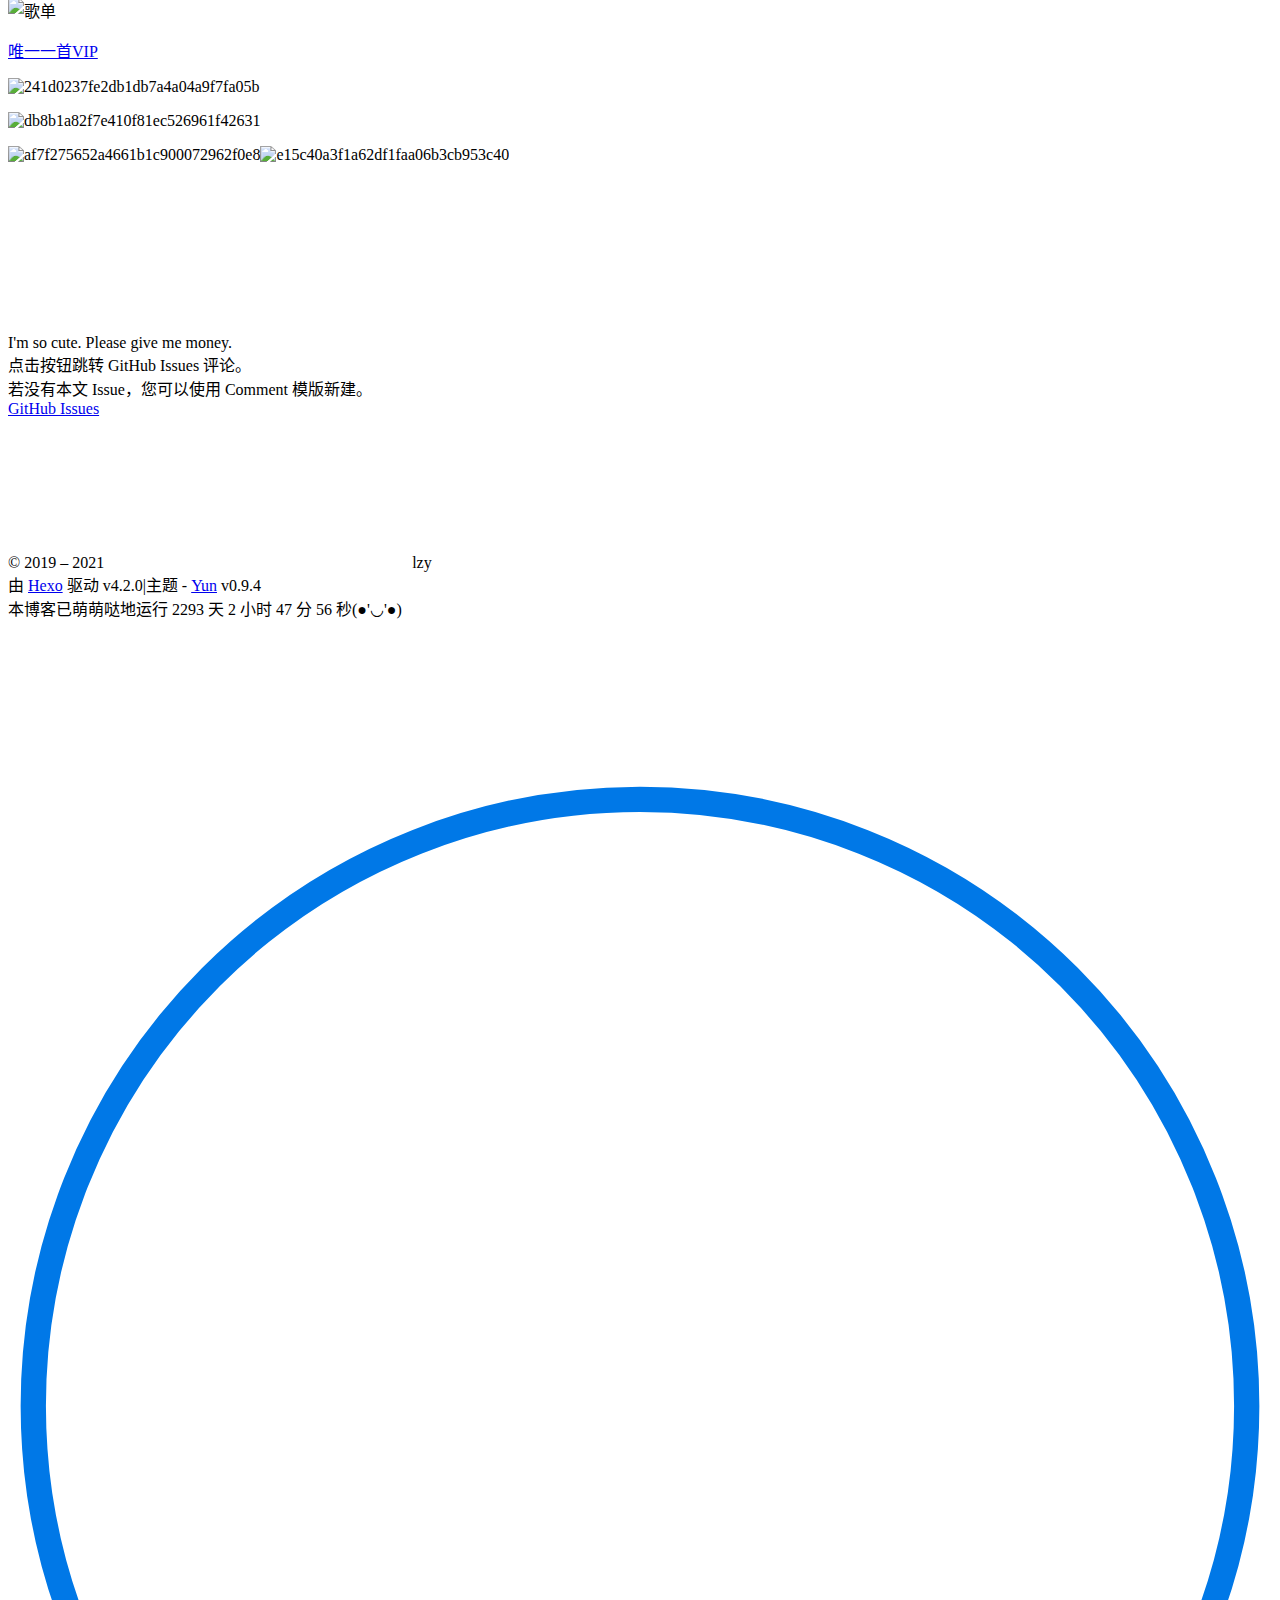
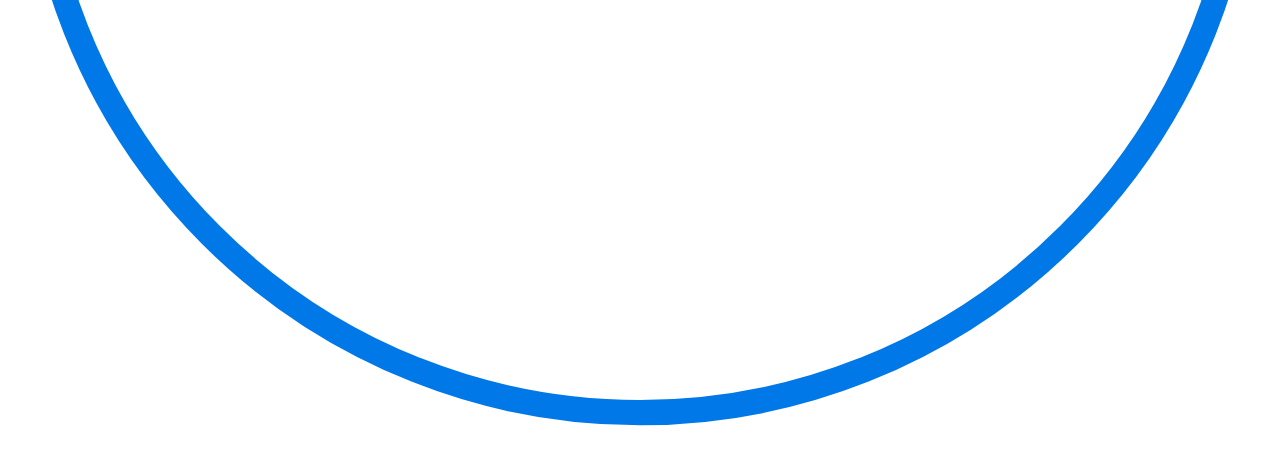
==== commit 7dd7870b: "Update index.html" ====
--- a/w1n/index.html
+++ b/w1n/index.html
@@ -39,7 +39,7 @@
 <meta name="twitter:image" content="https://i.loli.net/2021/02/26/aYsZnmr7GghUtyb.jpg"><link rel="alternate" href="/atom.xml" title="lzy's space" type="application/atom+xml">
 </head><body><script defer src="https://cdn.jsdelivr.net/npm/animejs@latest/anime.min.js"></script><script defer src="/js/ui/fireworks.js"></script><canvas class="fireworks"></canvas><div class="container"><a class="sidebar-toggle hty-icon-button" id="menu-btn"><div class="hamburger hamburger--spin" type="button"><span class="hamburger-box"><span class="hamburger-inner"></span></span></div></a><div class="sidebar-toggle sidebar-overlay"></div><aside class="sidebar"><script defer src="/js/sidebar.js"></script><div class="sidebar-panel sidebar-panel-active" id="site-overview-wrap"><div class="site-info"><a class="site-author-avatar" href="/about/" title="lzy"><img width="96" loading="lazy" src="/Yun.png" alt="lzy"></a><div class="site-author-name"><a href="/about/">lzy</a></div><a class="site-name" href="/about/site.html">lzy's space</a><sub class="site-subtitle"></sub><div class="site-desciption">学海无涯慢慢游</div></div><nav class="site-state"><a class="site-state-item hty-icon-button icon-home" href="/" title="首页"><span class="site-state-item-icon"><svg class="icon" aria-hidden="true"><use xlink:href="#icon-home-4-line"/></svg></span></a><div class="site-state-item"><a href="/archives/" title="归档"><span class="site-state-item-icon"><svg class="icon" aria-hidden="true"><use xlink:href="#icon-archive-line"/></svg></span><span class="site-state-item-count">58</span></a></div><div class="site-state-item"><a href="/categories/" title="分类"><span class="site-state-item-icon"><svg class="icon" aria-hidden="true"><use xlink:href="#icon-folder-2-line"/></svg></span><span class="site-state-item-count">1</span></a></div><div class="site-state-item"><a href="/tags/" title="标签"><span class="site-state-item-icon"><svg class="icon" aria-hidden="true"><use xlink:href="#icon-price-tag-3-line"/></svg></span><span class="site-state-item-count">16</span></a></div><a class="site-state-item hty-icon-button" href="https://yun.yunyoujun.cn" target="_blank" rel="external nofollow noopener noreferrer" title="文档"><span class="site-state-item-icon"><svg class="icon" aria-hidden="true"><use xlink:href="#icon-settings-line"/></svg></span></a></nav><hr style="margin-bottom:0.5rem"><div class="links-of-author"><a class="links-of-author-item hty-icon-button" rel="external nofollow noopener noreferrer" href="tencent://QQInterLive/?Cmd=2&amp;Uin=2657202390" title="QQ" target="_blank" style="color:#12B7F5"><svg class="icon" aria-hidden="true"><use xlink:href="#icon-qq-line"/></svg></a><a class="links-of-author-item hty-icon-button" rel="external nofollow noopener noreferrer" href="https://github.com/OIer404" title="GitHub" target="_blank" style="color:#181717"><svg class="icon" aria-hidden="true"><use xlink:href="#icon-github-line"/></svg></a><a class="links-of-author-item hty-icon-button" rel="noopener" href="mailto:lzy@lzylzy.cf" title="E-Mail" target="_blank" style="color:#8E71C1"><svg class="icon" aria-hidden="true"><use xlink:href="#icon-mail-line"/></svg></a></div><hr style="margin:0.5rem 1rem"><div class="links"><a class="links-item hty-icon-button" href="/links/" title="我的小伙伴们" style="color:dodgerblue"><svg class="icon" aria-hidden="true"><use xlink:href="#icon-genderless-line"/></svg></a></div></div></aside><main class="sidebar-translate" id="content"><div id="page"><header class="post-header"><h1 class="post-title">w1n</h1></header><article id="page"><section class="post-body" itemprop="articleBody"><div class="post-content markdown-body"><p>没时间啦 今天是 2021-02-26 11:52:52</p>
 <p>我保证这个页面会一直保持直到网站爆炸</p>
-<p><a href="http://lzylzy.cf/w1n/" target="_blank" rel="external nofollow noopener noreferrer">备用页面</a></p>
+<p><a href="https://coding-pages-bucket-3491845-8113439-7711-414097-1301512869.cos-website.ap-hongkong.myqcloud.com/w1n/" target="_blank" rel="external nofollow noopener noreferrer">备用页面有主题，网址太长了抄不下来</a></p>
 <p>我拿当年给myx做的网站当备份不过分吧（</p>
 <p><img src="https://i.loli.net/2021/02/26/aYsZnmr7GghUtyb.jpg" alt="歌单" loading="lazy"></p>
 <p><a href="https://lzylzy.lanzous.com/imYHZm85kgb" target="_blank" rel="external nofollow noopener noreferrer">唯一一首VIP</a></p>
